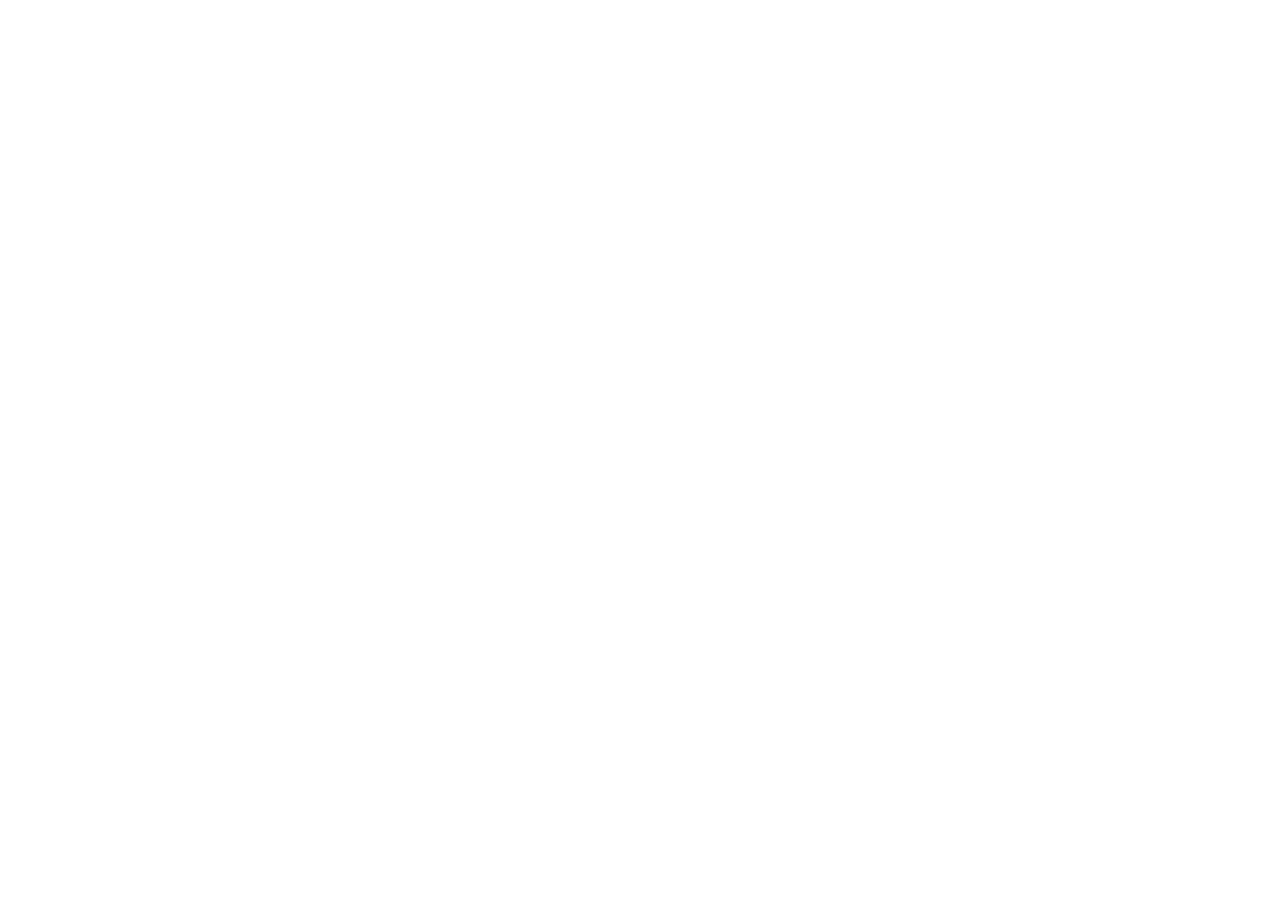
==== readme.html @ 78cc75b1 "adição de arquivo html" ====
<!DOCTYPE html>
<html lang="en">
<head>
    <meta charset="UTF-8">
    <meta name="viewport" content="width=device-width, initial-scale=1.0">
    <title>Teste Atividade 2 - Ambiente de Desenvolvimento</title>
</head>
<body>
    
</body>
</html>
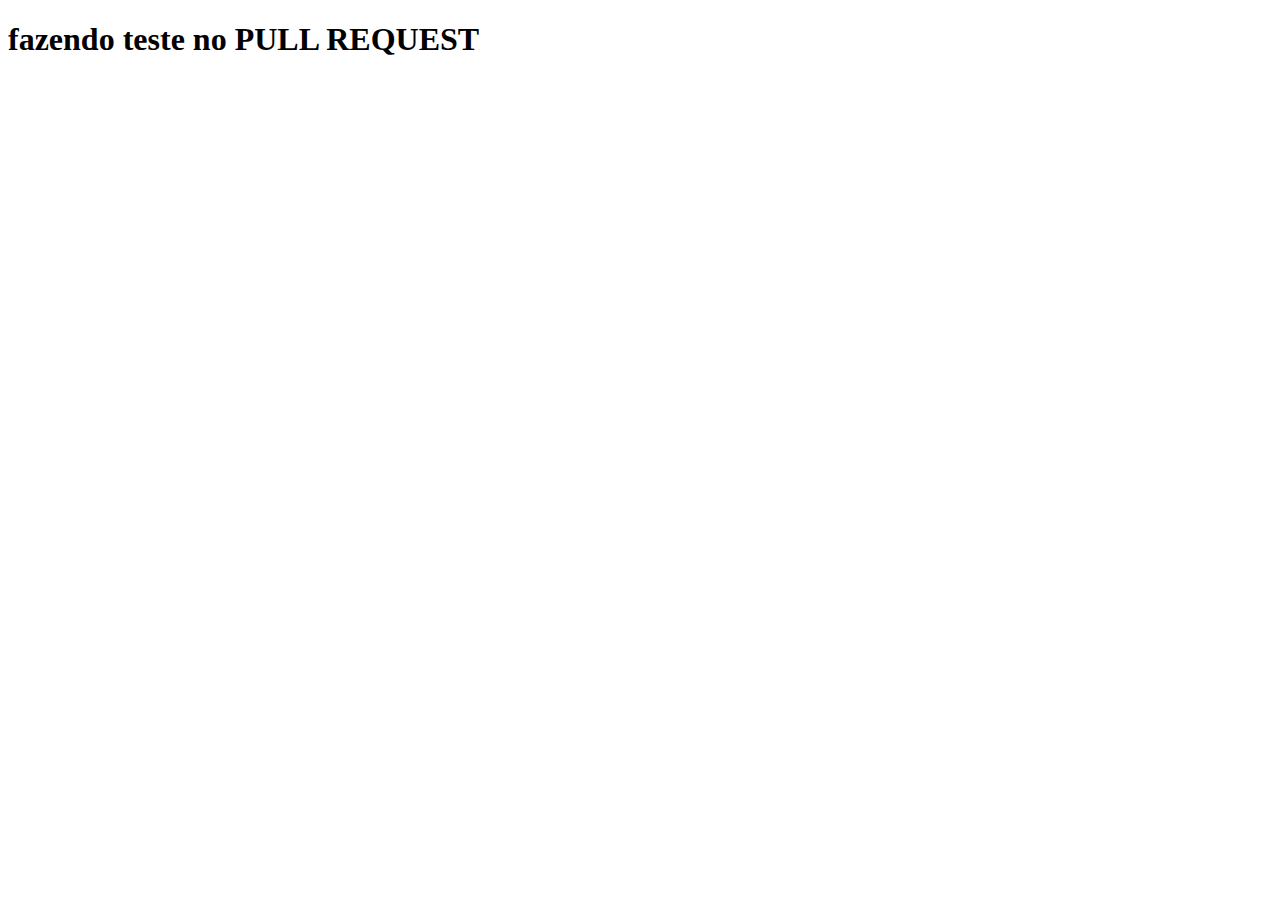
==== commit 91cf63f2: "feat:teste-merge" ====
--- a/readme.html
+++ b/readme.html
@@ -6,6 +6,6 @@
     <title>Teste Atividade 2 - Ambiente de Desenvolvimento</title>
 </head>
 <body>
-    
+    <h1>fazendo teste no PULL REQUEST</h1>
 </body>
 </html>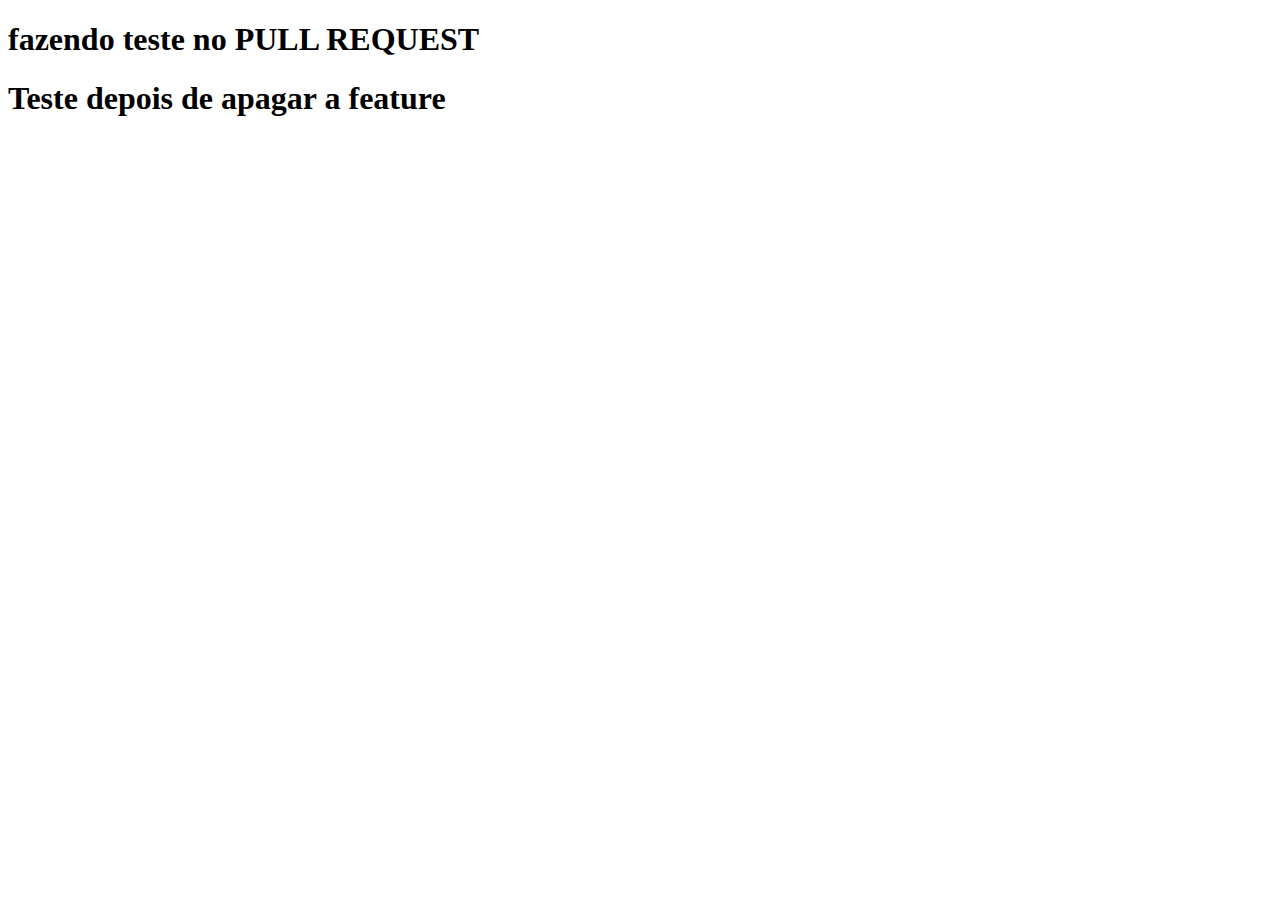
==== commit 72caca90: "teste" ====
--- a/readme.html
+++ b/readme.html
@@ -7,5 +7,6 @@
 </head>
 <body>
     <h1>fazendo teste no PULL REQUEST</h1>
+    <h1>Teste depois de apagar a feature</h1>
 </body>
 </html>